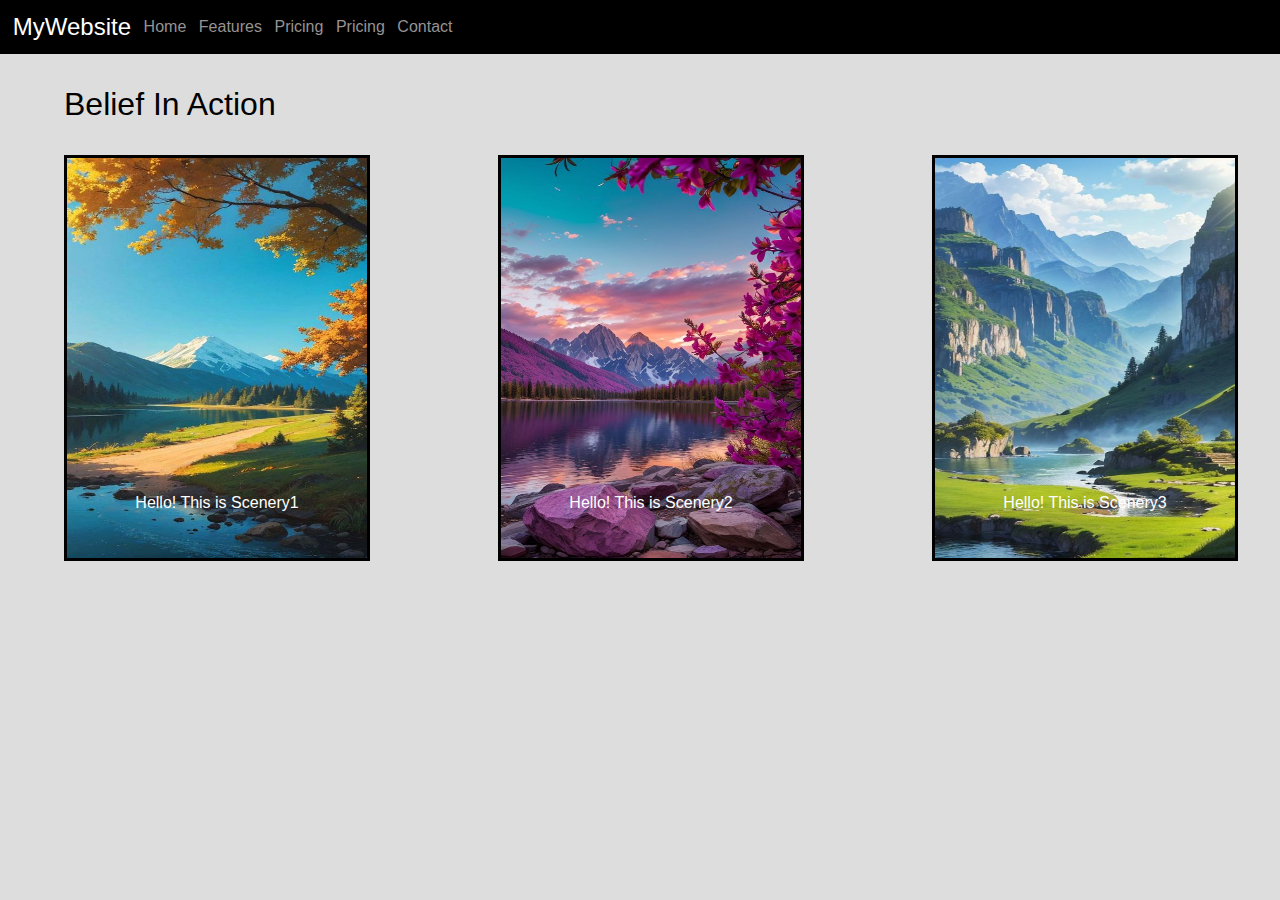
==== assignment2.html @ 9e96d385 "commit" ====
<!DOCTYPE html>
<html lang="en">
    <head>
        <meta charset="UTF-8">
        <meta name="viewport" content="width=device-width,initial-scale=1.0">
        <link rel="stylesheet" href="assignment2.css"> 
        <title>Website</title>
    </head>
    <body>
        <header>
            <nav class="nav-bar">
                <a class="nav-link" id="mywebsite">MyWebsite</a>
                <a class="nav-link">Home</a>
                <a class="nav-link">Features</a>
                <a class="nav-link">Pricing</a>
                <a class="nav-link">Pricing</a>
                <a class="nav-link">Contact</a>       
            </nav>
        </header>
        <p class="heading">Belief In Action</p>
        <div class="cards">
            <div class="card" id="card1">
                <p class="imgtext">Hello! This is Scenery1</p>
            </div>
            <div class="card" id="card2">
                <p class="imgtext">Hello! This is Scenery2</p>
            </div>
            <div class="card" id="card3">
                <p class="imgtext">Hello! This is Scenery3</p>
            </div>
            <div class="card" id="card4">
                <p class="imgtext">Hello! This is Scenery4</p>
            </div>
            <div class="card" id="card5">
                <p class="imgtext">Hello! This is Scenery5</p>
            </div>

        </div>

        



    </body>
</html>
---- assignment2.css ----
body{
    margin:0; 
    padding:0;              /*certain browsers have default margin and padding setting*/
    font-family:'Trebuchet MS', 'Lucida Sans Unicode', 'Lucida Grande', 'Lucida Sans', Arial, sans-serif ;
    background-color: rgb(221, 221, 221);
    
}
/*Navigation bar*/
.nav-bar{
    display: flex;          /*default direction is row*/
    align-items: center;    /*for vertically center alignment*/
    gap:1%;
    background-color: black;
    padding:1%;
}
#mywebsite{
    font-size: 150%;        /*1.5 times of orginal font*/
    color:white;
}
.nav-link{
    color:rgb(150, 147, 147);
}
.nav-link:hover{
    color:white;
    cursor:pointer;
}

/*title*/
.heading{
    font-size:200%;        /*double of the originial/parent font*/
    margin-left:5%;
}
.cards{
    display:flex;
    overflow-x:scroll;
}
.cards .card{
    min-width: 300px;      /*prevents the element to shrink*/
    height:400px;          /*using pixels as the image size is fixed for all devices*/
    
    border: 3px solid black;

    margin-right:5%;
    margin-left: 5%;
    
}
#card1{
    background-image:url(Images/card1.jpg);
    background-size: 100% 100%;
    background-repeat: no-repeat;
}
#card2{
    background-image:url(Images/card2.jpg);
    background-size: 100% 100%;
    background-repeat: no-repeat;
}
#card3{
    background-image:url(Images/card3.jpg);
    background-size: 100% 100%;
    background-repeat: no-repeat;
}
#card4{
    background-image:url(Images/card4.jpg);
    background-size: 100% 100%;
    background-repeat: no-repeat;
}
#card5{
    background-image:url(Images/card5.jpg);
    background-size: 100% 100%;
    background-repeat: no-repeat;
}

.imgtext{
    color:white;
    position:relative;
    top:80%;
    text-align: center;

}
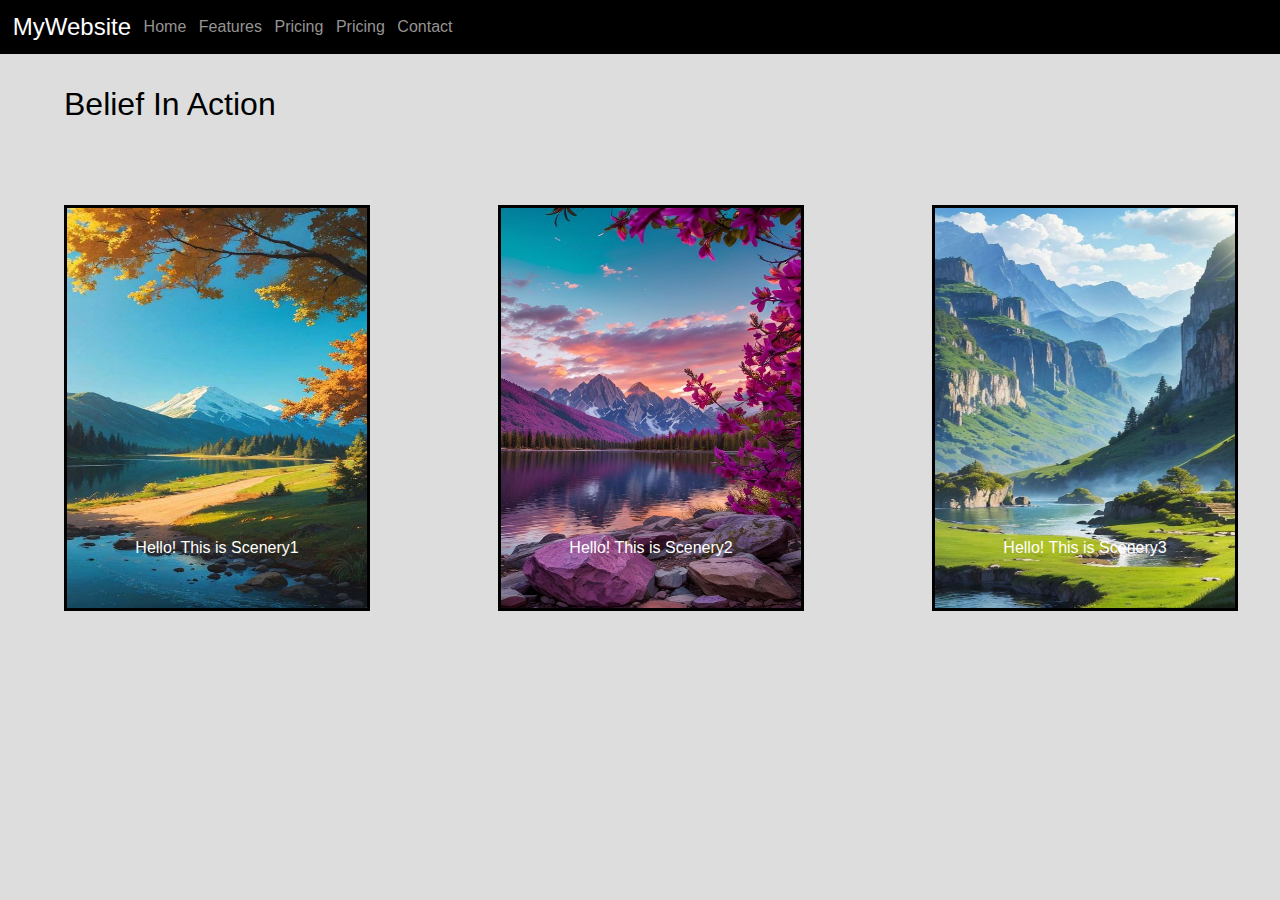
==== commit 2414129b: "img_tag" ====
--- a/assignment2.html
+++ b/assignment2.html
@@ -4,7 +4,7 @@
         <meta charset="UTF-8">
         <meta name="viewport" content="width=device-width,initial-scale=1.0">
         <link rel="stylesheet" href="assignment2.css"> 
-        <title>Website</title>
+        <title>Website change</title>
     </head>
     <body>
         <header>
@@ -21,18 +21,23 @@
         <div class="cards">
             <div class="card" id="card1">
                 <p class="imgtext">Hello! This is Scenery1</p>
+                <img src="Images/card1.jpg">
             </div>
             <div class="card" id="card2">
                 <p class="imgtext">Hello! This is Scenery2</p>
+                <img src="Images/card2.jpg">
             </div>
             <div class="card" id="card3">
                 <p class="imgtext">Hello! This is Scenery3</p>
+                <img src="Images/card3.jpg">
             </div>
             <div class="card" id="card4">
                 <p class="imgtext">Hello! This is Scenery4</p>
+                <img src="Images/card4.jpg">
             </div>
             <div class="card" id="card5">
                 <p class="imgtext">Hello! This is Scenery5</p>
+                <img src="Images/card5.jpg">
             </div>
 
         </div>
--- a/assignment2.css
+++ b/assignment2.css
@@ -27,7 +27,7 @@
 
 /*title*/
 .heading{
-    font-size:200%;        /*double of the originial/parent font*/
+    font-size:200%;     /*double of the originial/parent font*/
     margin-left:5%;
 }
 .cards{
@@ -35,41 +35,16 @@
     overflow-x:scroll;
 }
 .cards .card{
-    min-width: 300px;      /*prevents the element to shrink*/
-    height:400px;          /*using pixels as the image size is fixed for all devices*/
+    margin-right:5%;
+    margin-left: 5%;  
+}
+img{
+    border: 3px solid black;
+    height:400px;
+    width: 300px;
     
-    border: 3px solid black;
 
-    margin-right:5%;
-    margin-left: 5%;
-    
 }
-#card1{
-    background-image:url(Images/card1.jpg);
-    background-size: 100% 100%;
-    background-repeat: no-repeat;
-}
-#card2{
-    background-image:url(Images/card2.jpg);
-    background-size: 100% 100%;
-    background-repeat: no-repeat;
-}
-#card3{
-    background-image:url(Images/card3.jpg);
-    background-size: 100% 100%;
-    background-repeat: no-repeat;
-}
-#card4{
-    background-image:url(Images/card4.jpg);
-    background-size: 100% 100%;
-    background-repeat: no-repeat;
-}
-#card5{
-    background-image:url(Images/card5.jpg);
-    background-size: 100% 100%;
-    background-repeat: no-repeat;
-}
-
 .imgtext{
     color:white;
     position:relative;
